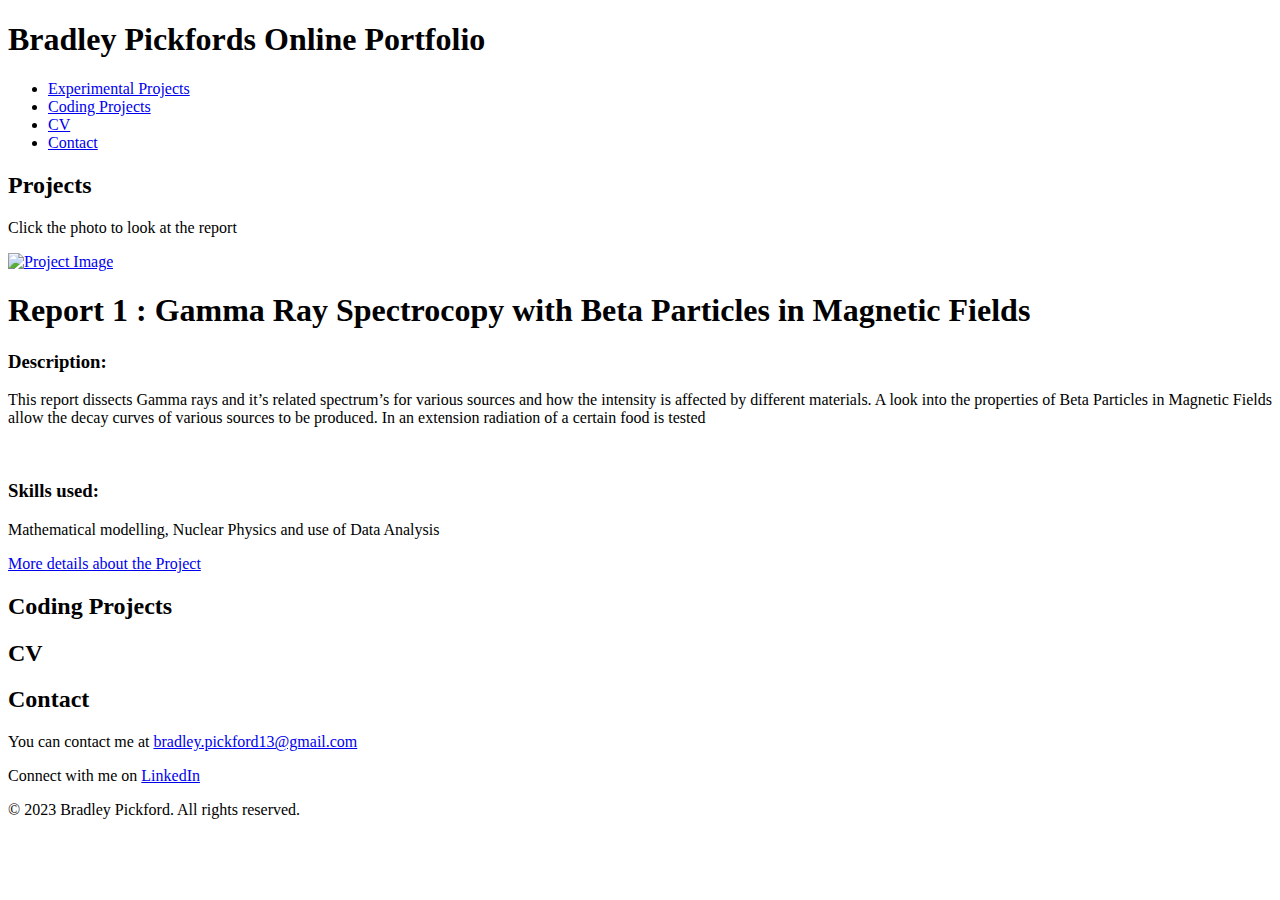
==== index.html @ 87682a7c "Add files via upload" ====
<!DOCTYPE html>
<html lang="en">
<head>
    <link rel="stylesheet" href="styles.css">
    <meta charset="UTF-8">
    <meta name="viewport" content="width=device-width, initial-scale=1.0">
    <link rel="stylesheet" href="styles.css">
    <title>Online Portfolio</title>
</head>
<body>
    <header>
        <h1>Bradley Pickfords Online Portfolio</h1>
        <nav>
            <ul>
                <li><a href="#Experimental Projects">Experimental Projects</a></li>
                <li><a href="#Coding Projects">Coding Projects</a></li>
                <li><a href="#CV">CV</a></li>
                <li><a href="#Contact">Contact</a></li>
            </ul>
        </nav>
    </header>
    
    <section id="projects">
        <h2>Projects</h2>
        <p>Click the photo to look at the report</p>
        <div class="project-card">
            <a href="Gamma_Ray_Spectroscopy_with_Beta_Particles_in_Magnetic_Fields%20(1).pdf" target="_blank">
                <img src="radiation.png" alt="Project Image" class="project-image">
            </a>
            <h1>Report 1 : Gamma Ray Spectrocopy with Beta Particles in Magnetic Fields</h1>
            <h3>Description:</h3> 
                <p>This report dissects Gamma rays and it’s related spectrum’s for various sources and how
                the intensity is affected by different materials.
                 A look into the properties of Beta Particles in Magnetic Fields allow the decay curves of various sources to be produced. 
                 In an extension radiation of a certain food is tested</p>
            <br>     
            <h3>Skills used:</h3>
                 <p>Mathematical modelling, Nuclear Physics and use of Data Analysis</p>
            <a href="project_details(Gamma).html">More details about the Project</a>
        </div>
    </section>
    
    
    <section id="Coding Projects">
        <h2>Coding Projects</h2>
        <!-- Skill list will go here -->
    </section>
    
    <section id="CV">
        <h2>CV</h2>
        <!-- Link to your resume will go here -->
    </section>
    
    <section id="Contact">
        <h2>Contact</h2>
        <p>You can contact me at <a href="mailto: bradley.pickford13@gmail.com">bradley.pickford13@gmail.com</a></p>
        <p>Connect with me on <a href="https://www.linkedin.com/in/bradley-pickford/">LinkedIn</a></p>
    </section>
    
    <footer>
        <p>&copy; 2023 Bradley Pickford. All rights reserved.</p>
    </footer>
</body>
</html>
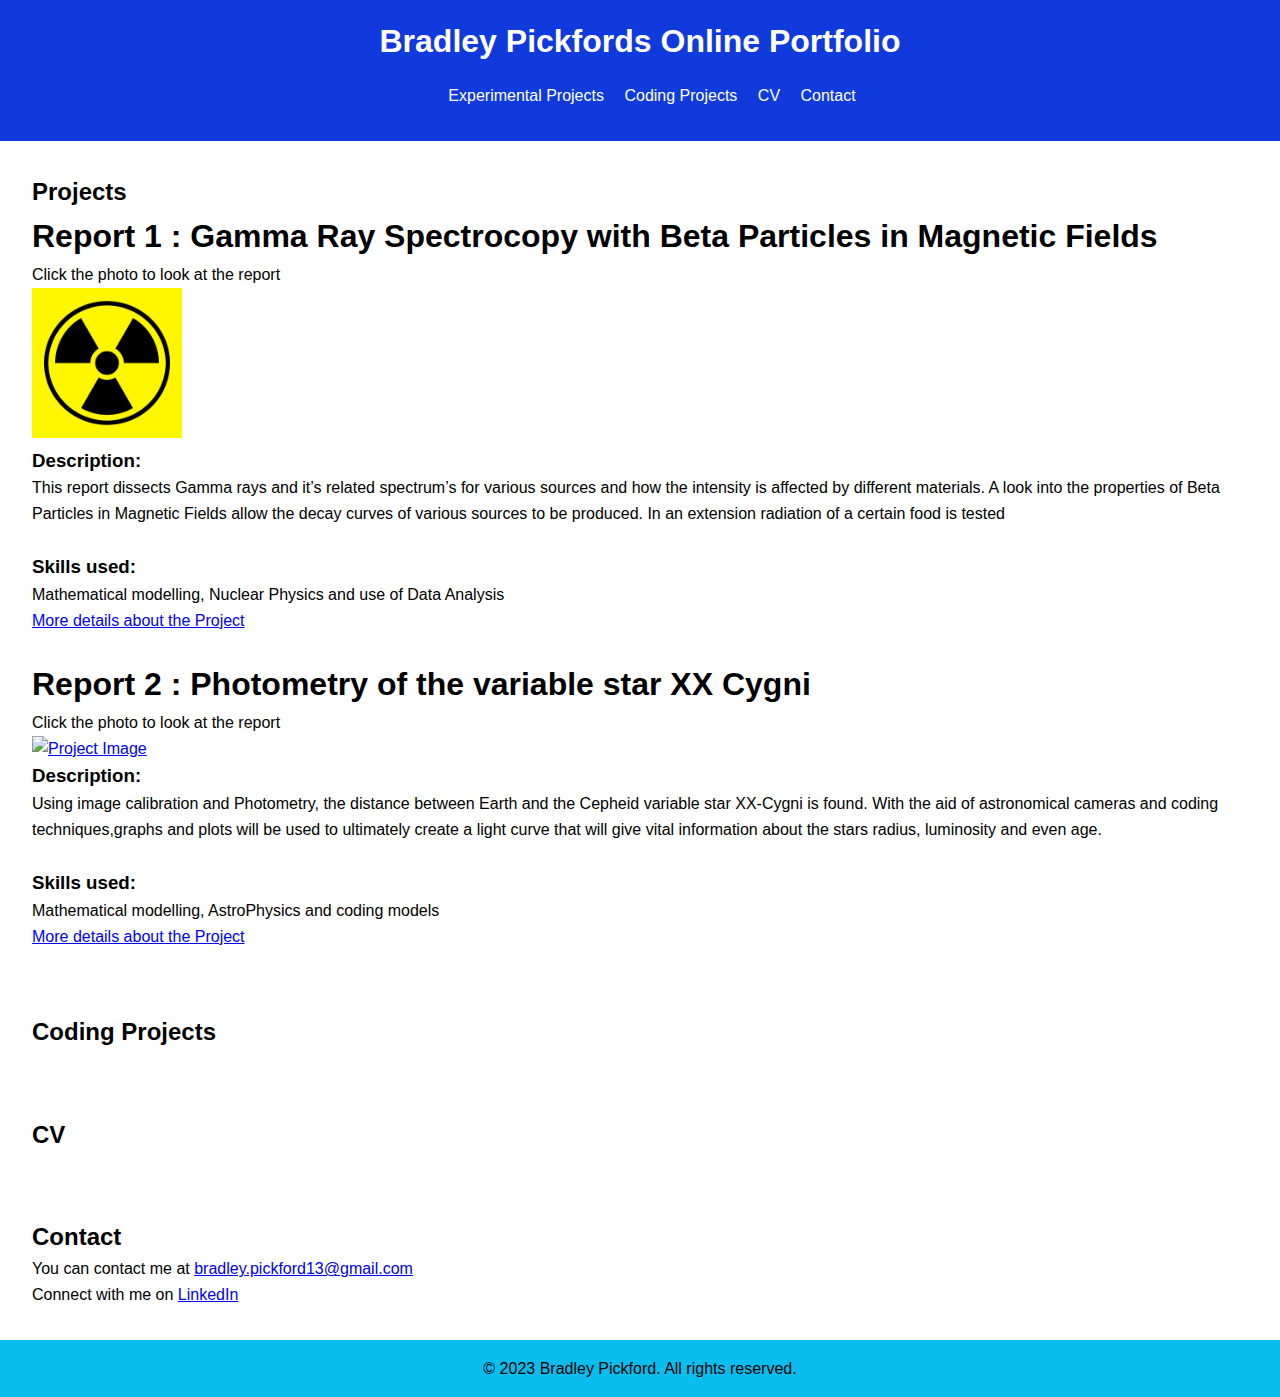
==== commit f8140b7f: "Add files via upload" ====
--- a/index.html
+++ b/index.html
@@ -22,12 +22,13 @@
     
     <section id="projects">
         <h2>Projects</h2>
-        <p>Click the photo to look at the report</p>
+       
         <div class="project-card">
+            <h1>Report 1 : Gamma Ray Spectrocopy with Beta Particles in Magnetic Fields</h1>
+            <p>Click the photo to look at the report</p>
             <a href="Gamma_Ray_Spectroscopy_with_Beta_Particles_in_Magnetic_Fields%20(1).pdf" target="_blank">
                 <img src="radiation.png" alt="Project Image" class="project-image">
             </a>
-            <h1>Report 1 : Gamma Ray Spectrocopy with Beta Particles in Magnetic Fields</h1>
             <h3>Description:</h3> 
                 <p>This report dissects Gamma rays and it’s related spectrum’s for various sources and how
                 the intensity is affected by different materials.
@@ -36,7 +37,26 @@
             <br>     
             <h3>Skills used:</h3>
                  <p>Mathematical modelling, Nuclear Physics and use of Data Analysis</p>
+                 
             <a href="project_details(Gamma).html">More details about the Project</a>
+            
+                </div>
+        <div class="project-card2">
+            <br>
+            <h1>Report 2 : Photometry of the variable star XX Cygni</h1>
+            <p>Click the photo to look at the report</p>
+            <a href="Photometry_of_the_variable_star_XX_Cygni (1).pdf" target="_blank">
+                <img src="JWST.jpg" alt="Project Image" class="project-image">
+            </a>
+
+            <h3>Description:</h3> 
+                <p> Using image calibration and Photometry, the distance between Earth and the Cepheid variable star XX-Cygni is found.
+                    With the aid of astronomical cameras and coding techniques,graphs and plots will be used to ultimately create a light curve 
+                    that will give vital information about the stars radius, luminosity and even age.</p>
+            <br>     
+            <h3>Skills used:</h3>
+                 <p>Mathematical modelling, AstroPhysics and coding models</p>
+            <a href="project_details(XXYCYGNI)">More details about the Project</a>
         </div>
     </section>
     
--- a/styles.css
+++ b/styles.css
@@ -0,0 +1,48 @@
+/* Reset default margin and padding */
+body, h1, h2, h3, p {
+    margin: 0;
+    padding: 0;
+}
+
+/* Global styles */
+body {
+    font-family: Arial, sans-serif;
+    line-height: 1.6;
+}
+
+header {
+    background-color: #113add;
+    color: #fff;
+    padding: 1rem;
+    text-align: center;
+}
+
+nav ul {
+    list-style: none;
+}
+
+nav ul li {
+    display: inline;
+    margin-right: 1rem;
+}
+
+nav ul li a {
+    color: #fff;
+    text-decoration: none;
+}
+
+section {
+    padding: 2rem;
+}
+
+footer {
+    text-align: center;
+    padding: 1rem;
+    background-color: #0abdef;
+    color: #000000;
+}
+
+.project-image {
+    width: 150px; 
+    height: 150px; 
+}
--- a/styles.css
+++ b/styles.css
@@ -0,0 +1,48 @@
+/* Reset default margin and padding */
+body, h1, h2, h3, p {
+    margin: 0;
+    padding: 0;
+}
+
+/* Global styles */
+body {
+    font-family: Arial, sans-serif;
+    line-height: 1.6;
+}
+
+header {
+    background-color: #113add;
+    color: #fff;
+    padding: 1rem;
+    text-align: center;
+}
+
+nav ul {
+    list-style: none;
+}
+
+nav ul li {
+    display: inline;
+    margin-right: 1rem;
+}
+
+nav ul li a {
+    color: #fff;
+    text-decoration: none;
+}
+
+section {
+    padding: 2rem;
+}
+
+footer {
+    text-align: center;
+    padding: 1rem;
+    background-color: #0abdef;
+    color: #000000;
+}
+
+.project-image {
+    width: 150px; 
+    height: 150px; 
+}
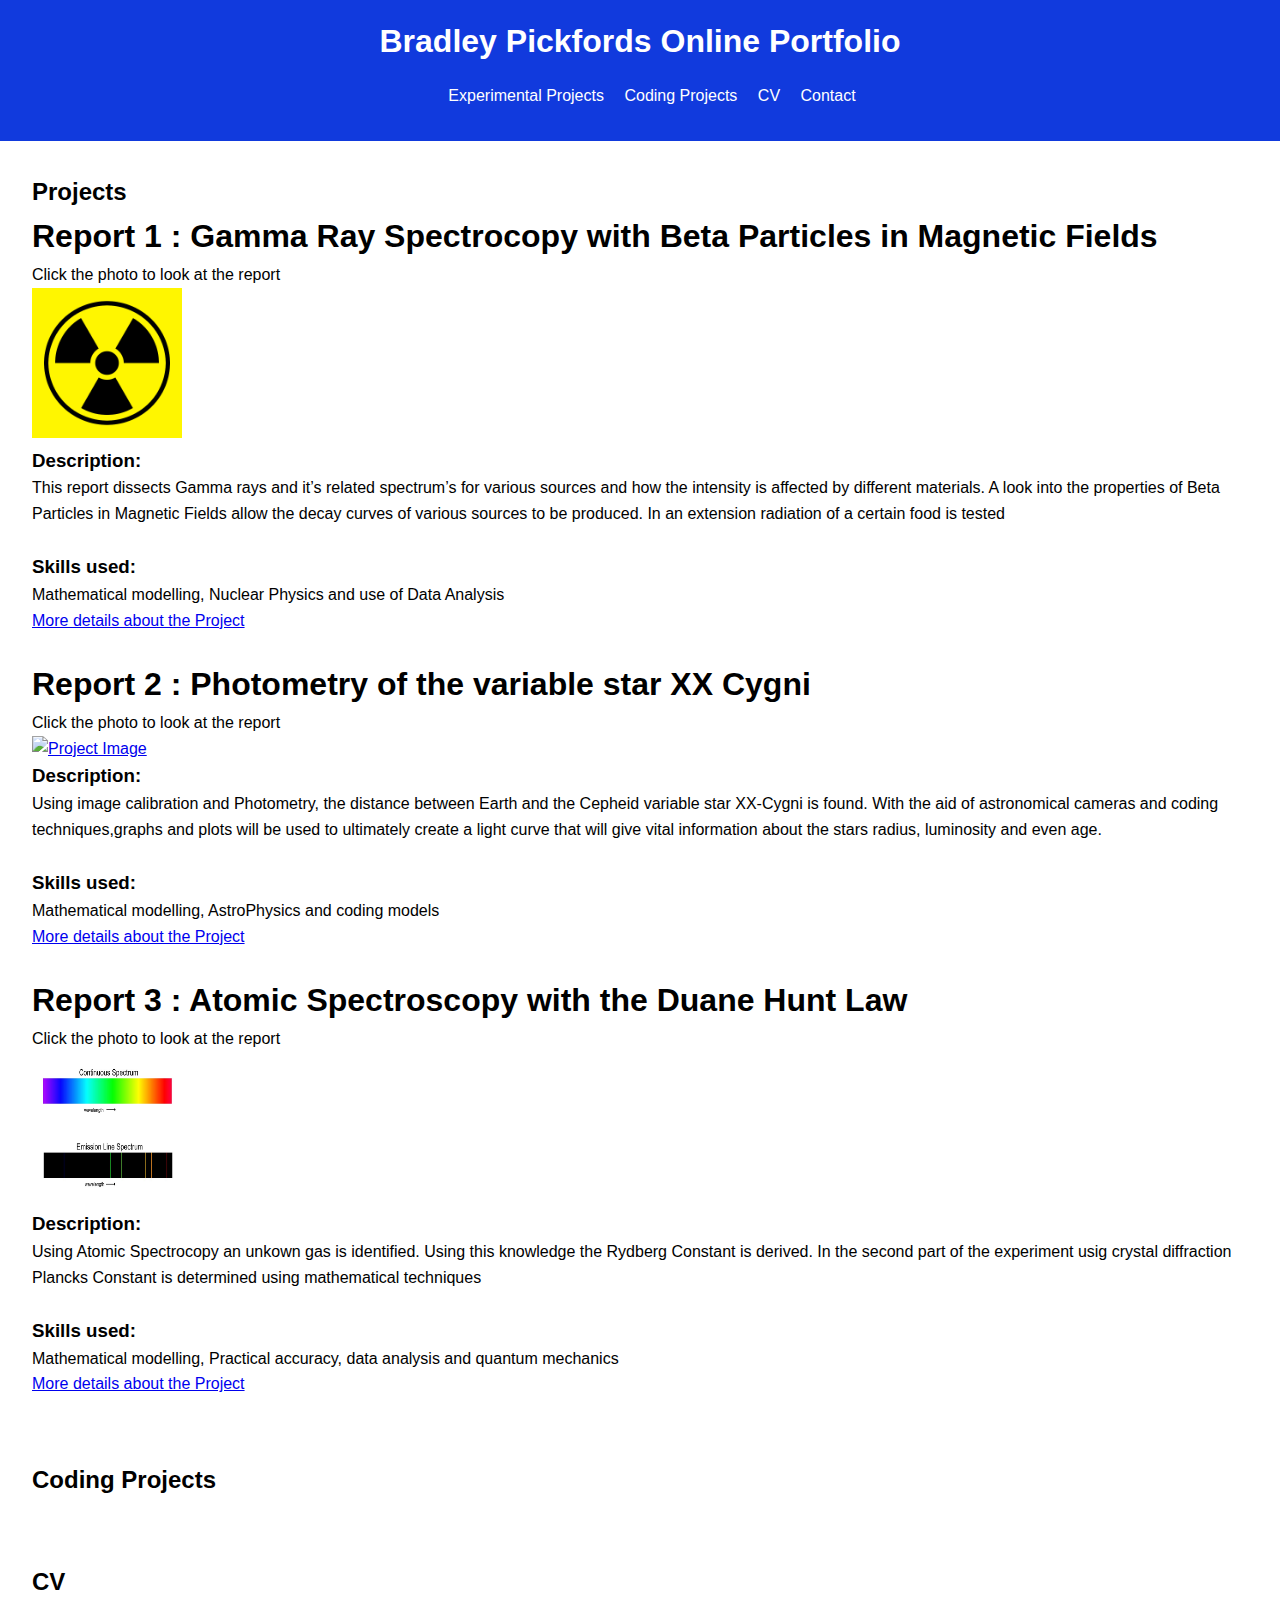
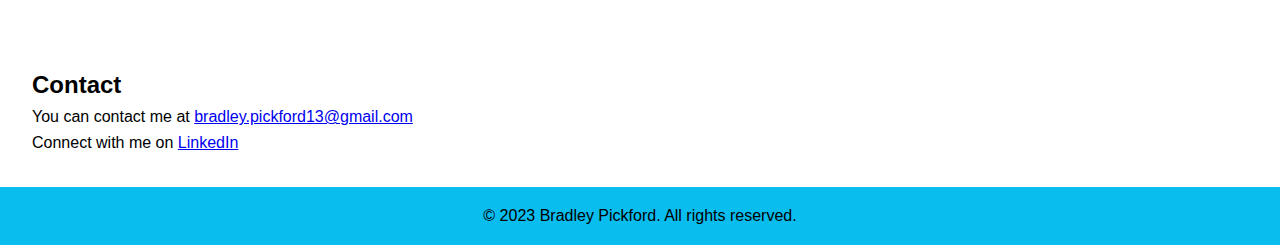
==== commit e3a4aaa6: "Add files via upload" ====
--- a/index.html
+++ b/index.html
@@ -6,8 +6,11 @@
     <meta name="viewport" content="width=device-width, initial-scale=1.0">
     <link rel="stylesheet" href="styles.css">
     <title>Online Portfolio</title>
+
+
 </head>
 <body>
+
     <header>
         <h1>Bradley Pickfords Online Portfolio</h1>
         <nav>
@@ -58,6 +61,24 @@
                  <p>Mathematical modelling, AstroPhysics and coding models</p>
             <a href="project_details(XXYCYGNI)">More details about the Project</a>
         </div>
+
+        <div class="project-card3">
+            <br>
+            <h1>Report 3 : Atomic Spectroscopy with the Duane Hunt Law</h1>
+            <p>Click the photo to look at the report</p>
+            <a href="Atomic_Spectroscopy_and_the_Duane_Hunt_Law (1).pdf" target="_blank">
+                <img src="atomic.jpg" alt="Project Image" class="project-image">
+            </a>
+
+            <h3>Description:</h3> 
+                <p> Using Atomic Spectrocopy an unkown gas is identified. Using this knowledge the Rydberg Constant is derived.
+                    In the second part of the experiment usig crystal diffraction Plancks Constant is determined using mathematical techniques
+                </p>
+            <br>     
+            <h3>Skills used:</h3>
+                 <p>Mathematical modelling, Practical accuracy, data analysis and quantum mechanics</p>
+            <a href="project_details(Atomic)">More details about the Project</a>
+        </div>
     </section>
     
     
@@ -80,5 +101,7 @@
     <footer>
         <p>&copy; 2023 Bradley Pickford. All rights reserved.</p>
     </footer>
+
+    <script src="scroll-transition.js"></script>
 </body>
 </html>
--- a/styles.css
+++ b/styles.css
@@ -46,3 +46,12 @@
     width: 150px; 
     height: 150px; 
 }
+
+.title-page {
+    height: 100vh;
+    display: flex;
+    flex-direction: column;
+    justify-content: center;
+    align-items: center;
+    background-color: #0bbfd7;
+}
--- a/styles.css
+++ b/styles.css
@@ -46,3 +46,12 @@
     width: 150px; 
     height: 150px; 
 }
+
+.title-page {
+    height: 100vh;
+    display: flex;
+    flex-direction: column;
+    justify-content: center;
+    align-items: center;
+    background-color: #0bbfd7;
+}
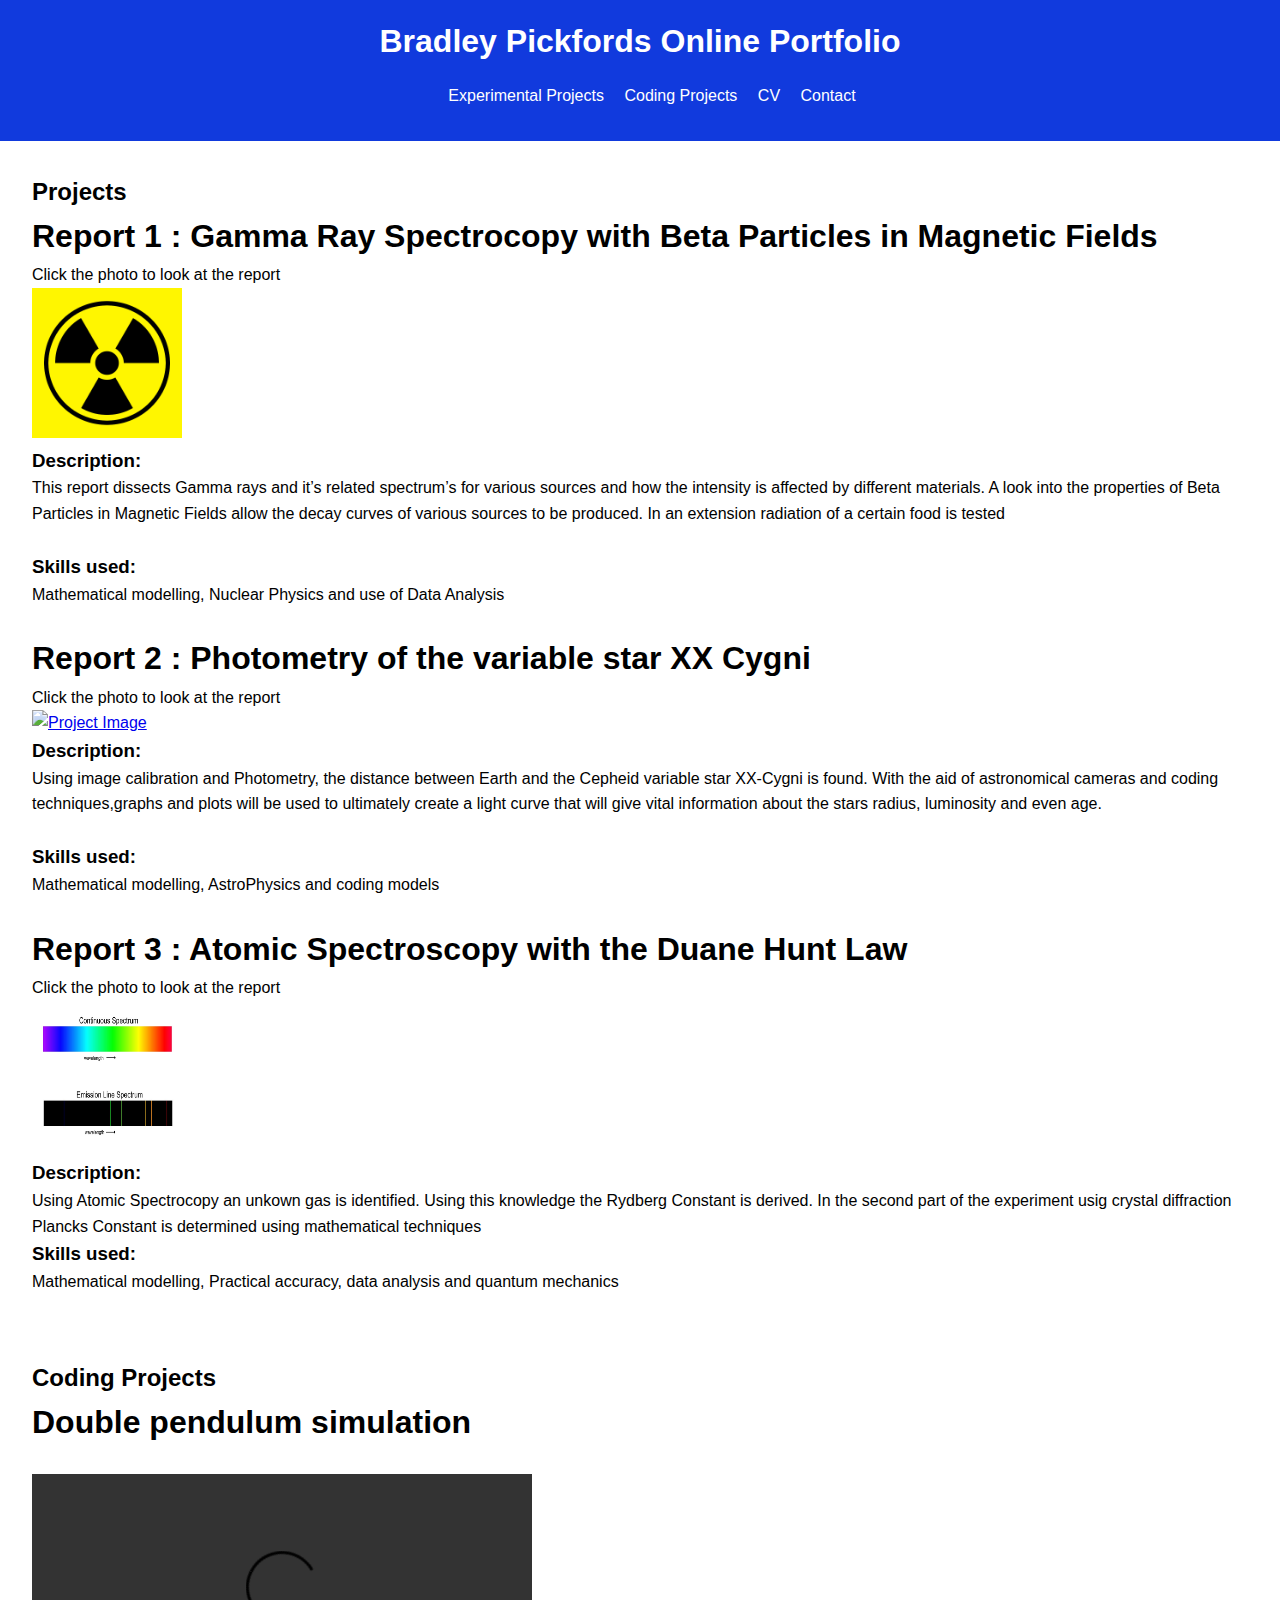
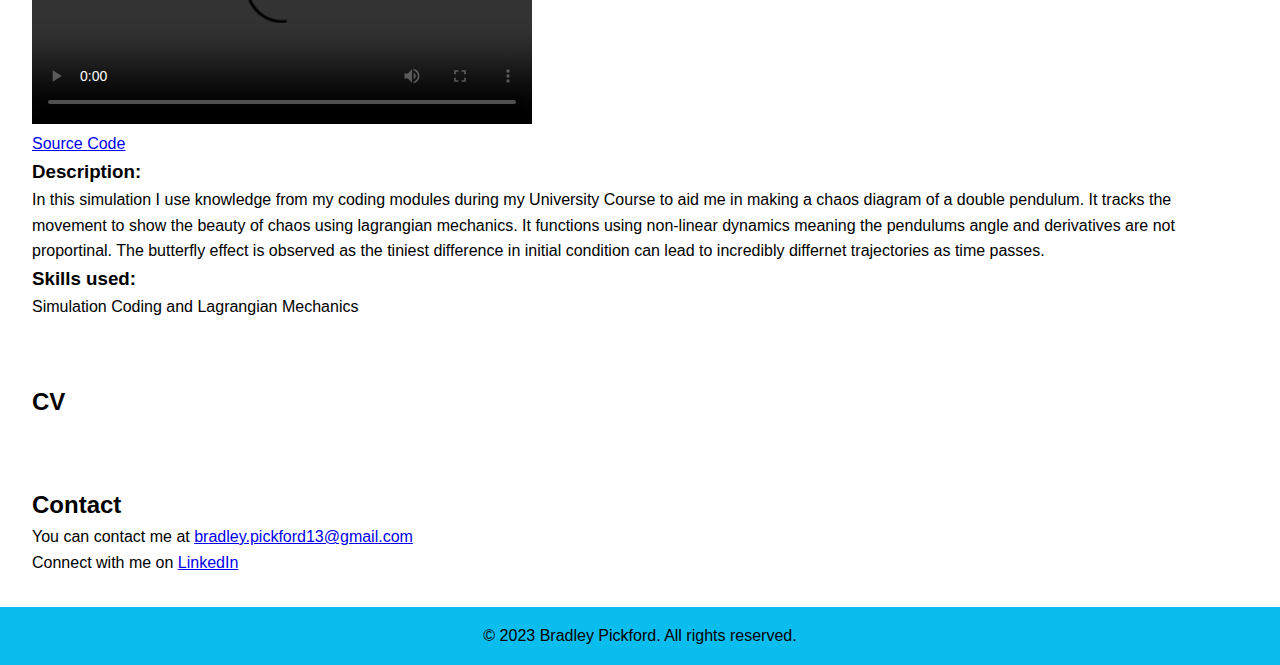
==== commit 01ae8d75: "Add files via upload" ====
--- a/index.html
+++ b/index.html
@@ -41,7 +41,6 @@
             <h3>Skills used:</h3>
                  <p>Mathematical modelling, Nuclear Physics and use of Data Analysis</p>
                  
-            <a href="project_details(Gamma).html">More details about the Project</a>
             
                 </div>
         <div class="project-card2">
@@ -59,7 +58,7 @@
             <br>     
             <h3>Skills used:</h3>
                  <p>Mathematical modelling, AstroPhysics and coding models</p>
-            <a href="project_details(XXYCYGNI)">More details about the Project</a>
+
         </div>
 
         <div class="project-card3">
@@ -74,17 +73,33 @@
                 <p> Using Atomic Spectrocopy an unkown gas is identified. Using this knowledge the Rydberg Constant is derived.
                     In the second part of the experiment usig crystal diffraction Plancks Constant is determined using mathematical techniques
                 </p>
-            <br>     
+            
             <h3>Skills used:</h3>
                  <p>Mathematical modelling, Practical accuracy, data analysis and quantum mechanics</p>
-            <a href="project_details(Atomic)">More details about the Project</a>
         </div>
+
     </section>
-    
-    
     <section id="Coding Projects">
         <h2>Coding Projects</h2>
-        <!-- Skill list will go here -->
+        <div class="project-card4">
+            <h1>Double pendulum simulation</h1>
+            <br>
+                <video width="500" height="250" controls autoplay>
+                    <source src="Double Pendulum.mp4" type="video/mp4">
+                </video>
+            <br>
+                <a href="Double Code.html">Source Code</a>
+            
+            <h3>Description:</h3> 
+                <p> In this simulation I use knowledge from my coding modules during my University Course to aid me in making a chaos diagram of
+                    a double pendulum. It tracks the movement to show the beauty of chaos using lagrangian mechanics. 
+                    It functions using non-linear dynamics meaning the pendulums angle and derivatives are not proportinal. 
+                    The butterfly effect is observed as the tiniest difference in initial condition can lead to incredibly differnet trajectories
+                    as time passes.
+                </p>
+            <h3>Skills used:</h3>
+                 <p>Simulation Coding and Lagrangian Mechanics</p>
+        </div>
     </section>
     
     <section id="CV">
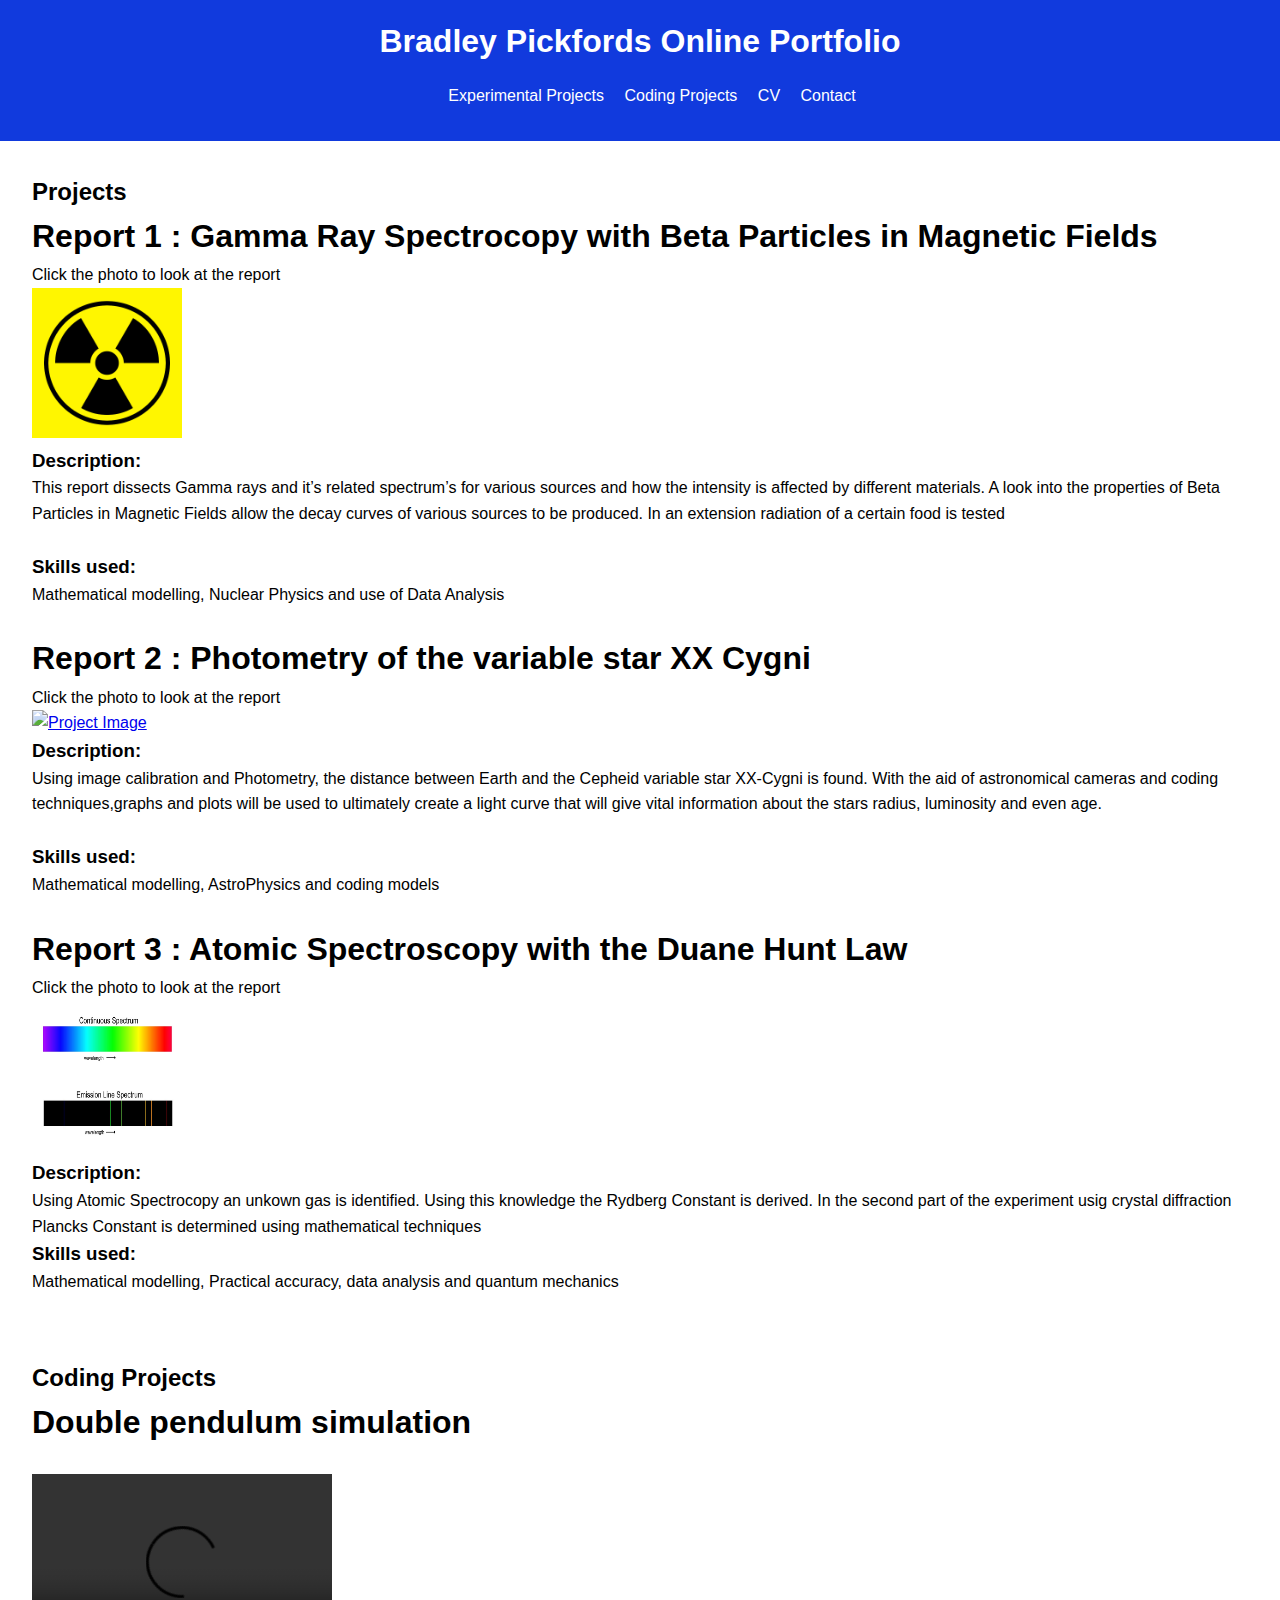
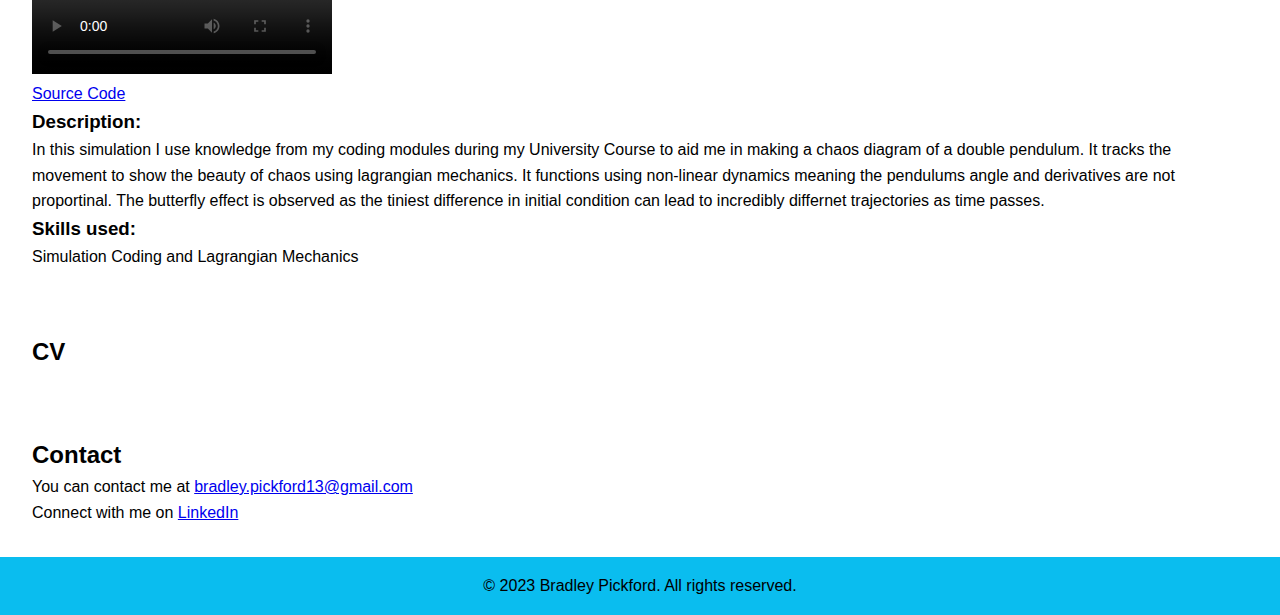
==== commit 72c99abc: "Add files via upload" ====
--- a/index.html
+++ b/index.html
@@ -84,7 +84,7 @@
         <div class="project-card4">
             <h1>Double pendulum simulation</h1>
             <br>
-                <video width="500" height="250" controls autoplay>
+                <video width="300" height="200" controls autoplay>
                     <source src="Double Pendulum.mp4" type="video/mp4">
                 </video>
             <br>
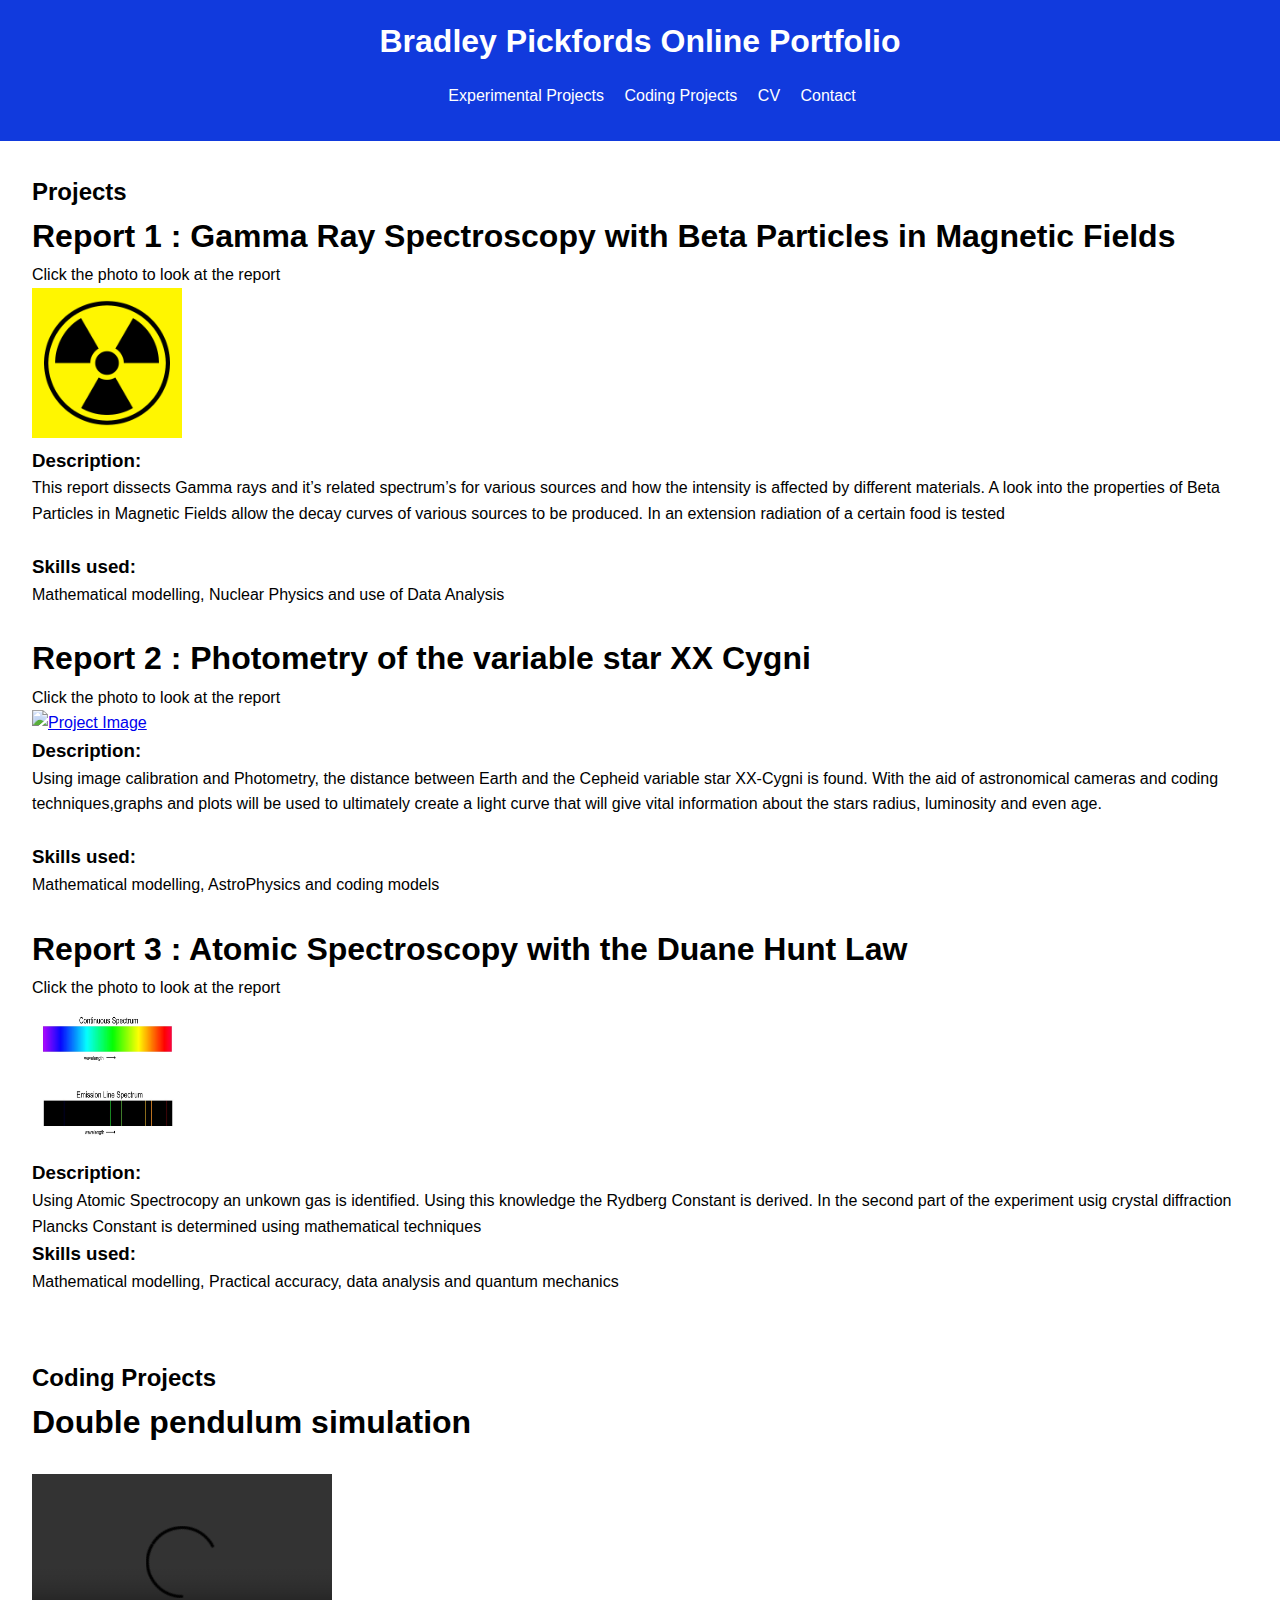
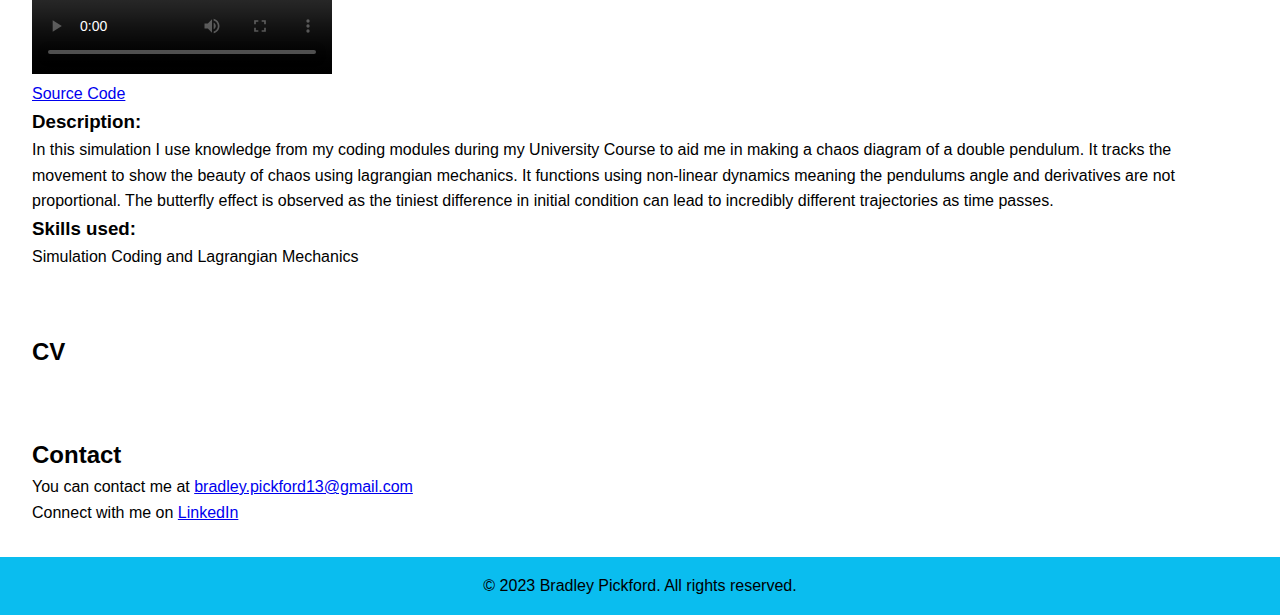
==== commit 2a02d24e: "Add files via upload" ====
--- a/index.html
+++ b/index.html
@@ -27,7 +27,7 @@
         <h2>Projects</h2>
        
         <div class="project-card">
-            <h1>Report 1 : Gamma Ray Spectrocopy with Beta Particles in Magnetic Fields</h1>
+            <h1>Report 1 : Gamma Ray Spectroscopy with Beta Particles in Magnetic Fields</h1>
             <p>Click the photo to look at the report</p>
             <a href="Gamma_Ray_Spectroscopy_with_Beta_Particles_in_Magnetic_Fields%20(1).pdf" target="_blank">
                 <img src="radiation.png" alt="Project Image" class="project-image">
@@ -93,8 +93,8 @@
             <h3>Description:</h3> 
                 <p> In this simulation I use knowledge from my coding modules during my University Course to aid me in making a chaos diagram of
                     a double pendulum. It tracks the movement to show the beauty of chaos using lagrangian mechanics. 
-                    It functions using non-linear dynamics meaning the pendulums angle and derivatives are not proportinal. 
-                    The butterfly effect is observed as the tiniest difference in initial condition can lead to incredibly differnet trajectories
+                    It functions using non-linear dynamics meaning the pendulums angle and derivatives are not proportional. 
+                    The butterfly effect is observed as the tiniest difference in initial condition can lead to incredibly different trajectories
                     as time passes.
                 </p>
             <h3>Skills used:</h3>
